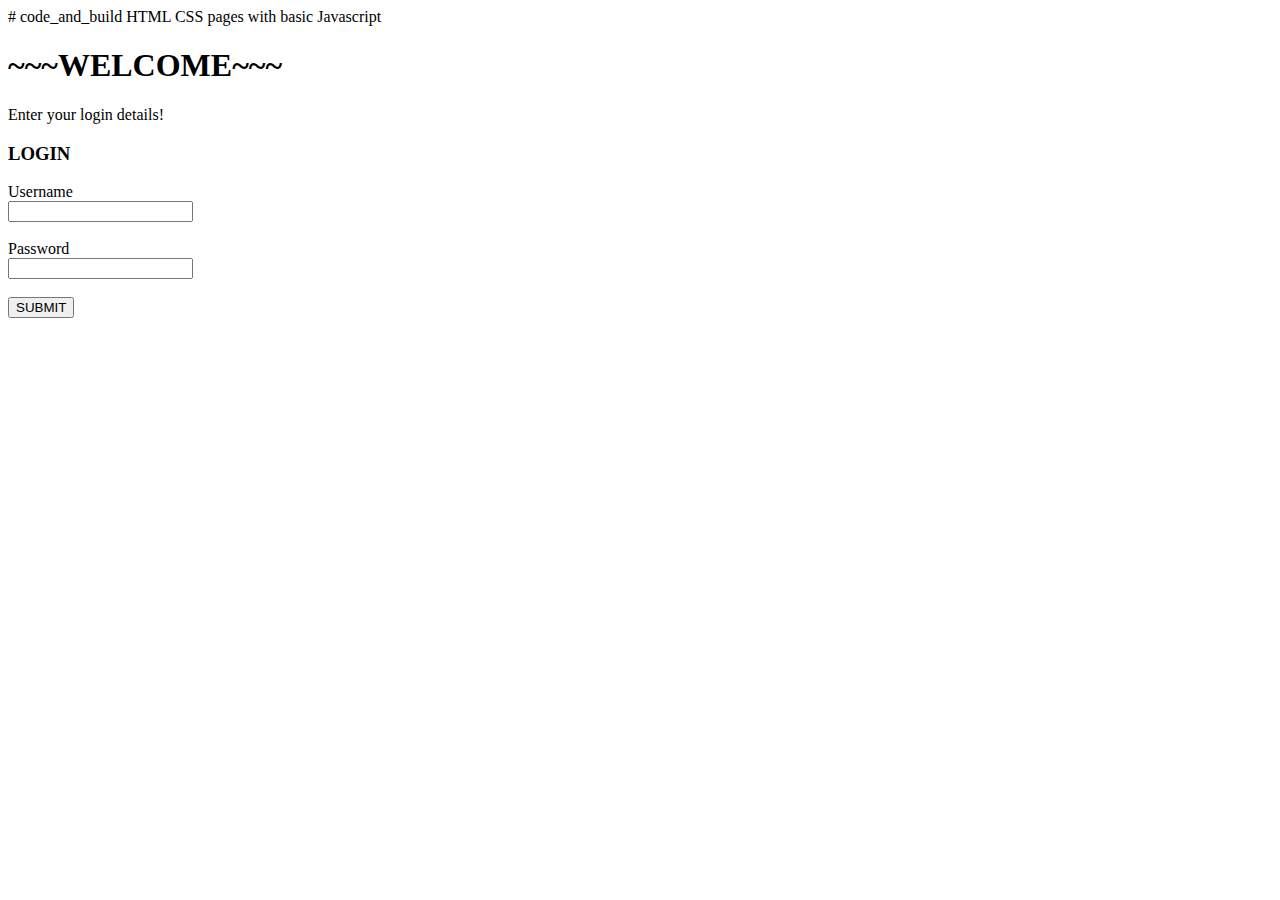
==== index.html @ d6043299 "First Page" ====
# code_and_build
HTML CSS pages with basic Javascript
<!DOCTYPE html>
<html>
<head>
<meta charset="utf-8">
<title>LOGIN PAGE</title>
<link rel="stylesheet" type="text/css" href="style.css">
</head>
<body class="b1">
<h1 class="header"> ~~~WELCOME~~~</h2>
<p class="float">Enter your login details!</p>
<form method="get" action="page.html">
<h3 class="login"> LOGIN </h3>
Username <br>
<input type="text" name="username"><br><br>
Password <br>
<input type="password" name="password"><br><br>
<button type="submit"> SUBMIT </button>
</form>
<div class="circle"> </div>
<div class="circle2"> </div>
<div class="circle3"> </div>
<div class="circle4"> </div>

</body>
</html>
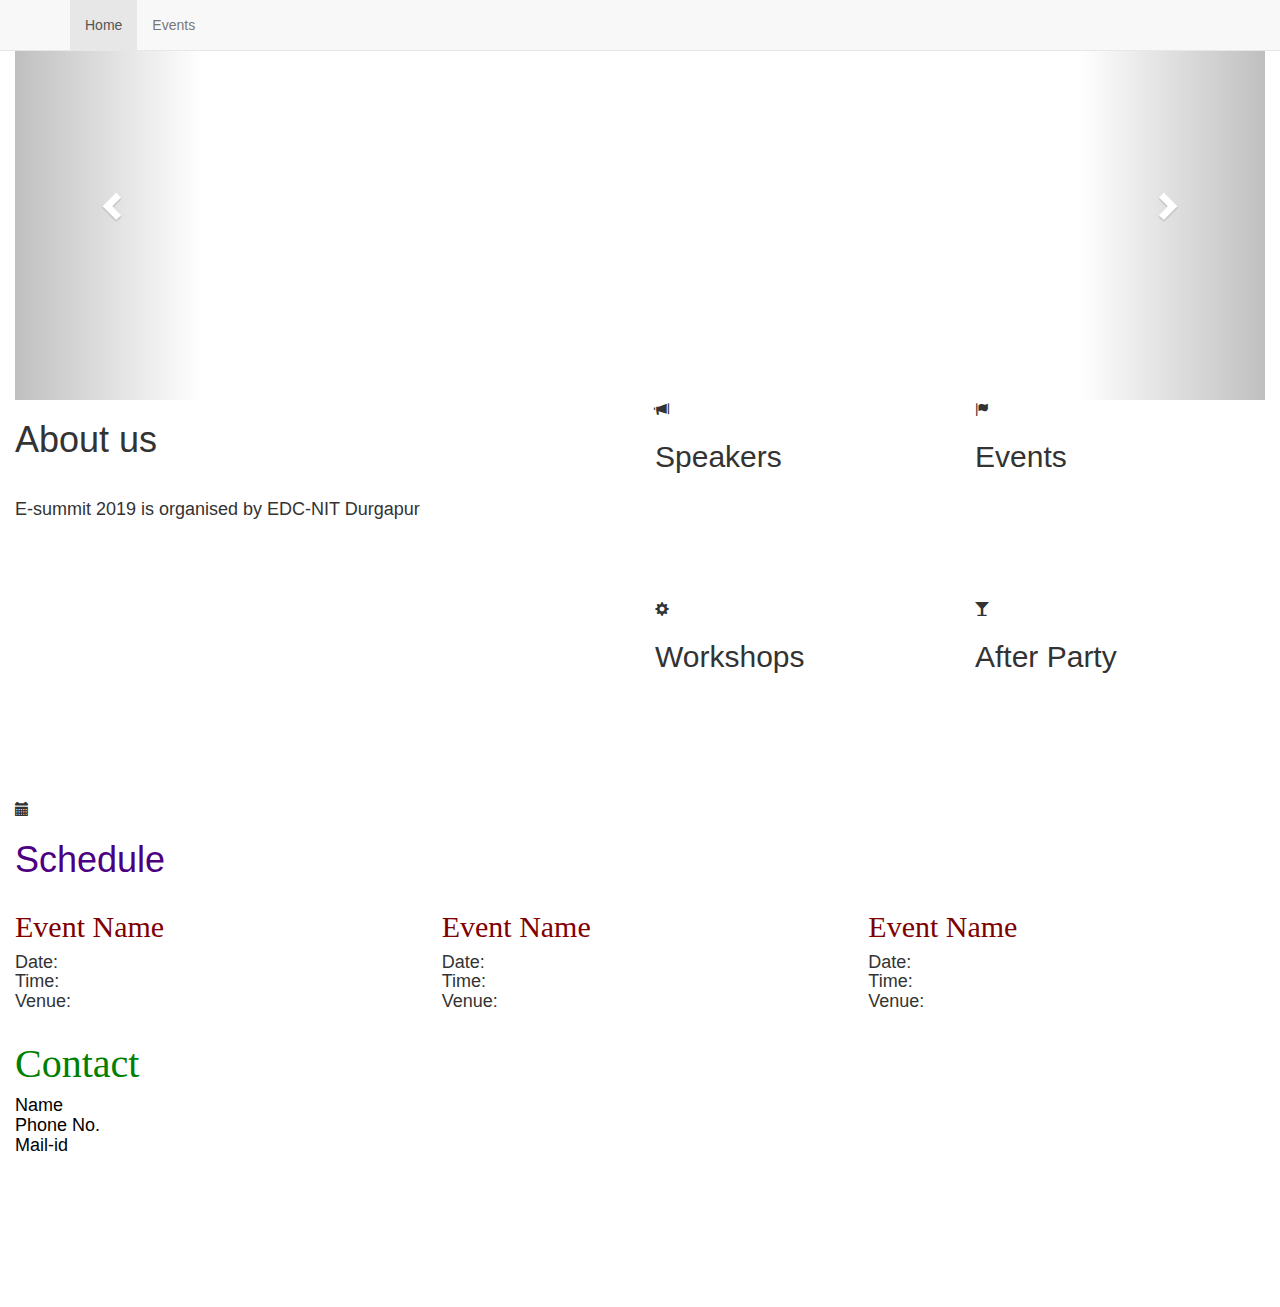
==== commit 8b13621a: "Add files via upload" ====
--- a/index.html
+++ b/index.html
@@ -1,27 +1,183 @@
-# code_and_build
-HTML CSS pages with basic Javascript
-<!DOCTYPE html>
-<html>
-<head>
-<meta charset="utf-8">
-<title>LOGIN PAGE</title>
-<link rel="stylesheet" type="text/css" href="style.css">
-</head>
-<body class="b1">
-<h1 class="header"> ~~~WELCOME~~~</h2>
-<p class="float">Enter your login details!</p>
-<form method="get" action="page.html">
-<h3 class="login"> LOGIN </h3>
-Username <br>
-<input type="text" name="username"><br><br>
-Password <br>
-<input type="password" name="password"><br><br>
-<button type="submit"> SUBMIT </button>
-</form>
-<div class="circle"> </div>
-<div class="circle2"> </div>
-<div class="circle3"> </div>
-<div class="circle4"> </div>
-
-</body>
-</html>
+<!DOCTYPE html>
+<html>
+    <head>
+        <meta charset="utf-8">
+        <title>E-Summit 2019</title>
+        <meta name="viewport" content="width=device-width, initial-scale=1">
+        <link rel="stylesheet" href="https://maxcdn.bootstrapcdn.com/bootstrap/3.4.0/css/bootstrap.min.css">
+        <script src="https://ajax.googleapis.com/ajax/libs/jquery/3.3.1/jquery.min.js"></script>
+        <script src="https://maxcdn.bootstrapcdn.com/bootstrap/3.4.0/js/bootstrap.min.js"></script>
+        <link rel="stylesheet" href="https://cdnjs.cloudflare.com/ajax/libs/font-awesome/4.7.0/css/font-awesome.min.css">
+        <link rel="stylesheet" href="style.css">
+    </head>
+    <body>
+            <nav class="navbar navbar-default navbar-fixed-top">
+                    <div class="container">
+                        <div class="navbar-header">
+                            <button type="button" data-target="#navbarCollapse" data-toggle="collapse" class="navbar-toggle">
+                                <span class="sr-only">Toggle navigation</span>
+                                <span class="icon-bar"></span>
+                                <span class="icon-bar"></span>
+                                <span class="icon-bar"></span>
+                            </button>
+                        </div>
+                        <div id="navbarCollapse" class="collapse navbar-collapse">
+                            <ul class="nav navbar-nav">
+                                <li class="active"><a href="#">Home</a></li>
+                                <li><a href="#">Events</a></li>
+                            </ul>
+                        </div>
+                    </div>
+                </nav>
+            <div class="container-fluid">
+                    <div id="myCarousel" class="carousel slide" data-ride="carousel">
+                      <ol class="carousel-indicators">
+                        <li data-target="#myCarousel" data-slide-to="0" class="active"></li>
+                        <li data-target="#myCarousel" data-slide-to="1"></li>
+                        <li data-target="#myCarousel" data-slide-to="2"></li>
+                      </ol>
+                      <div class="carousel-inner">
+                        <div class="item active">
+                          <img src="car1.jpg" alt="Los Angeles" style="width:100%;height:400px">
+                        </div>
+                  
+                        <div class="item">
+                          <img src="car2.jpg" alt="Chicago" style="width:100%;height:400px">
+                        </div>
+                      
+                        <div class="item">
+                          <img src="car3.jpg" alt="New york" style="width:100%;height:400px">
+                        </div>
+                      </div>
+                      <a class="left carousel-control" href="#myCarousel" data-slide="prev">
+                        <span class="glyphicon glyphicon-chevron-left"></span>
+                        <span class="sr-only">Previous</span>
+                      </a>
+                      <a class="right carousel-control" href="#myCarousel" data-slide="next">
+                        <span class="glyphicon glyphicon-chevron-right"></span>
+                        <span class="sr-only">Next</span>
+                      </a>
+                    </div>
+                  </div>
+                <div class="container-fluid hidden-xs" style="height: 400px">
+                    <div class="row">
+                        <div class="col-sm-6 about">
+                            <h1>About us</h1><br>
+                            <h4>E-summit 2019 is organised by EDC-NIT Durgapur</h4>
+                        </div>
+                        <div class="col-sm-6">
+                            <div class="row hidden-xs">
+                                <div class="col-sm-6 icon" style="height: 200px">
+                                    <span class="glyphicon glyphicon-bullhorn"></span>
+                                    <h2>Speakers</h2>
+                                </div>
+                                <div class="col-sm-6 icon"  style="height: 200px">
+                                        <span class="glyphicon glyphicon-flag"></span>
+                                        <h2>Events</h2>
+                                </div>
+                            </div>
+                            <div class="row hidden-xs">
+                                    <div class="col-sm-6 icon"  style="height: 200px">
+                                            <span class="glyphicon glyphicon-cog"></span>
+                                            <h2>Workshops</h2>
+                                    </div>
+                                    <div class="col-sm-6 icon"  style="height: 200px">
+                                            <span class="glyphicon glyphicon-glass"></span>
+                                            <h2>After Party</h2>
+                                    </div>
+                            </div>
+                        </div>
+                    </div>
+                </div>
+                <div class="container-fluid schedule hidden-xs">
+                        <span class="glyphicon glyphicon-calendar"></span>
+                        <h1 style="color:indigo;font-family: Arial">Schedule</h1>
+                    <div class="row hidden-xs">
+                        <div class="col-sm-4">
+                            <div class="event">
+                            <h2 style="color:maroon;font-family:Comic Sans MS;font-style:bold">Event Name</h2>
+                            <h4>Date:<br>Time:<br>Venue:</h4>
+                            </div>
+                        </div>
+                        <div class="col-sm-4">
+                            <div class="event">
+                            <h2 style="color:maroon;font-family:Comic Sans MS;font-style:bold">Event Name</h2>
+                            <h4>Date:<br>Time:<br>Venue:</h4>
+                        </div>
+                        </div>
+                        <div class="col-sm-4">
+                            <div class="event">
+                            <h2 style="color:maroon;font-family:Comic Sans MS;font-style:bold">Event Name</h2>
+                            <h4>Date:<br>Time:<br>Venue:</h4>
+                            </div>
+                        </div>
+                    </div>
+                </div>
+                <div class="container-fluid contact hidden-xs">
+                    <div class="row hidden-xs">
+                        <div class="col-sm-6">
+                            <h2 style="color:green;font-family:Calibri;font-size:40px">Contact</h2>
+                            <h4 style="color:black">Name<br>Phone No.<br>Mail-id</h4>
+                        </div>
+                        <div class="col-sm-6">
+                            <div class="map">
+                                <iframe src="https://www.google.com/maps/embed?pb=!1m14!1m8!1m3!1d14630.3727756754!2d87.2927986!3d23.5471297!3m2!1i1024!2i768!4f13.1!3m3!1m2!1s0x0%3A0xe20511f58f6af726!2sEntrepreneurship+Development+Cell%2C+NIT+Durgapur+(EDC+NITD)!5e0!3m2!1sen!2sin!4v1548000971682" width="600" height="280" frameborder="0" style="border:0" allowfullscreen></iframe>
+                            </div>
+                        </div>
+                    </div>
+                </div>
+                <footer class="container-fluid visible-sm">
+                        <div class="container-fluid">
+                            <a href="https://www.facebook.com/edc.nitd/" class="fa fa-facebook"></a>
+                            <a href="https://instagram.com/edc.nitd" class="fa fa-instagram"></a>
+                        </div>
+                </footer>
+                <div class="container-fluid visible-xs style="height: 300px">
+                    <h1 style="font-size:40px">About us</h1><br>
+                    <h4 style="font-size:20px">E-summit 2019 is organised by EDC-NIT Durgapur</h4>
+                </div>
+                <div class="container-fluid visible-xs">
+                                    <div class="mob">
+                                    <span class="glyphicon glyphicon-bullhorn"></span>
+                                    <h2>Speakers</h2>
+                                    </div>
+                                    <div class="mob">
+                                    <span class="glyphicon glyphicon-flag"></span>
+                                    <h2>Events</h2>
+                                    </div>
+                                    <div class="mob">
+                                    <span class="glyphicon glyphicon-cog"></span>
+                                    <h2>Workshops</h2>
+                                    </div>
+                                    <div class="mob">
+                                    <span class="glyphicon glyphicon-glass"></span>
+                                    <h2>After Party</h2>
+                                    </div>
+                </div>
+                <div class="container-fluid visible-xs schedule">
+                        <div class="mob">
+                                <h2 style="color:maroon;font-family:Comic Sans MS;font-style:bold;font-size:20px">Event Name</h2>
+                                <h4 style="font-size:18px">Date:<br>Time:<br>Venue:</h4>
+                            </div>
+                            <div class="mob">
+                                    <h2 style="color:maroon;font-family:Comic Sans MS;font-style:bold;font-size:20px">Event Name</h2>
+                                    <h4 style="font-size:18px">Date:<br>Time:<br>Venue:</h4>
+                            </div>
+                            <div class="mob">
+                                    <h2 style="color:maroon;font-family:Comic Sans MS;font-style:bold;font-size:20px">Event Name</h2>
+                                    <h4 style="font-size:18px">Date:<br>Time:<br>Venue:</h4>
+                            </div>
+                </div>
+                <div class="container-fluid visible-xs contact" style="height:180px">
+                        <div>
+                                <h2 style="color:green;font-family:Calibri;font-size:20px">Contact</h2>
+                                <h4 style="color:black;font-size:18px">Name<br>Phone No.<br>Mail-id</h4>
+                    </div>
+                <footer class="container-fluid visible-xs">
+                    <div class="container-fluid">
+                        <a href="https://www.facebook.com/edc.nitd/" class="fa fa-facebook"></a>
+                        <a href="https://instagram.com/edc.nitd" class="fa fa-instagram"></a>
+                    </div>
+                </footer>
+    </body>
+</html>